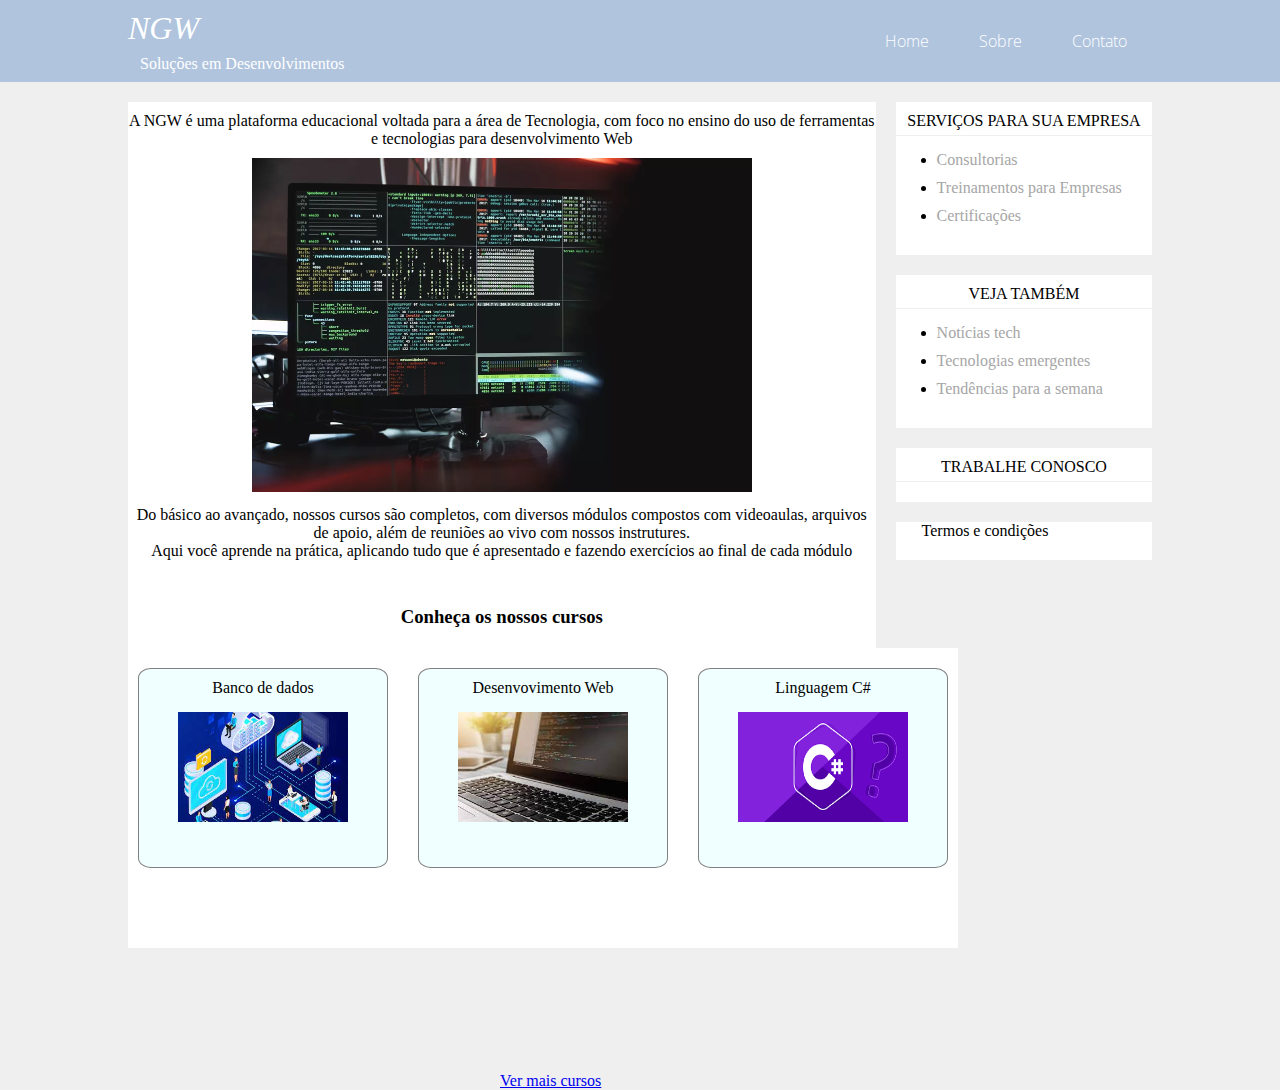
==== projeto-empreendedorismo/index.html @ 92a9c2b0 "Add files via upload" ====
<!DOCTYPE html>
<html lang="pt-br">

<head>
    <meta charset="UTF-8">
    <meta http-equiv="X-UA-Compatible" content="IE=edge">
    <meta name="viewport" content="width=device-width, initial-scale=1.0">
    <title>New Generation Web</title>
    <!-- <link rel="stylesheet" href="https://cdnjs.cloudflare.com/ajax/libs/font-awesome/6.0.0/css/all.min.css"> -->
    <link rel="stylesheet" type="text/css" href="./CSS/estilo.css">


    <style>
        
    </style>
</head>

<body>
    <header> 
        <div class="header-box">
            <h1><span>NGW</span></h1>
            <span class="slogan">
            <h2">Soluções em Desenvolvimentos</h2>
            </span>
            <nav>
                <a href="">Home</a>
                <a href="sobre.html">Sobre</a>
                <a href="contato.html">Contato</a>
            </nav>
        </div>

    </header>

    <main>
        <section id="conteudo">

            <p>
                A NGW é uma plataforma educacional voltada para a área de Tecnologia, com foco no ensino do uso de ferramentas e tecnologias para desenvolvimento Web
            </p>
            <img id="code" src="./images/img-01.webp" alt="">
            
            <p>
                Do básico ao avançado, nossos cursos são completos, com diversos módulos compostos com videoaulas, arquivos de apoio, além de reuniões ao vivo com nossos instrutures. <br> Aqui você aprende na prática, aplicando tudo que é apresentado e fazendo exercícios ao final de cada módulo
            </p>
            <br><br>
            
            <h3>Conheça os nossos cursos</h3>

            <div class="box-items">

                

                <div class="curso">
                    <p> <a class="title-curso" href="#">Banco de dados</a> </p> 
                    <img src="./images/banco" alt="" class="img-curso">
                </div>

                <div class="curso">
                    <p> <a class="title-curso" href="#">Desenvovimento Web</a> </p>  
                    <img src="./images/dev-web.jfif" alt="" class="img-curso">
                </div>

                <div class="curso">
                    <p> <a class="title-curso" href="#">Linguagem C#</a> </p>  
                    <img src="./images/ling-c.png" alt="" class="img-curso">
                </div> 
                

            </div>

            <p class="ver-mais"> <a href="#">Ver mais cursos</a></p>
            
            
            

           
        </section>
        

        <aside>
            <div class="aside-box">

                <h3>SERVIÇOS PARA SUA EMPRESA</h3>

                <div class="list">
                    <ul>
                        <li>
                            <p><a class="consultoria" href="#">Consultorias</a></p> 
                        </li>
                        <li>
                            <p><a class="treinamento" href="#">Treinamentos para Empresas</a></p>
                        </li>
                        <li>
                            <p><a class="certificado" href="">Certificações</a></p>
                        </li>
                    </ul>
                </div>
           
            </div>

            <div class="aside-box">
                <h3>Veja também</h3>

                <ul>
                    <li>
                        <a href="https://www.tecmundo.com.br/tecnologia">Notícias tech</a>

                    </li>

                    <li>
                        <a href="#">Tecnologias emergentes</a>

                    </li>

                    <li>
                        <a href="#">Tendências para a semana</a>
                    </li>

                </ul>
            </div>

            <div class="aside-box">
                <h3><a class="trab-conosco" href="./trabalhe-conosco.html" >Trabalhe conosco</a></h3>

            </div>

            <div class="aside-box">
                <ul> 
                        <a class="termos" href="./termos.html" >Termos e condições</a></h4>
                </ul>
                
            </div>

        </aside>




    </main>
</body>

<!--<footer>
    <p class="footer">Todos o direitos reservados</p>
</footer> -->

</html>
---- projeto-empreendedorismo/CSS/estilo.css ----
/* 
    Projeto:

    Box Model
    Box Sizing
    Flexbox
*/
@import url('https://fonts.googleapis.com/css2?family=Open+Sans:wght@300;500&display=swap');



/* reset de propriedades */
* {
    margin: 0;
    padding: 0;
    box-sizing: border-box;
} 

body {
    background-color:  #EFEFEF;
    /* background-color: #B0C4DE; */
    font-family: cursive;
    /* color: #A6A6A6; */
    color: black;
}

/* *********************** CABEÇALHO *********************** */
header {
    background-color: #B0C4DE;
}
.header-box {
    display: flex;
    flex-direction: row;
    justify-content: space-between;/* linha */
    align-items: center;/* coluna */
    
    width: 80%;
    max-width: 1200px;
    margin-left: auto;
    margin-right: auto;

    /* background-color: salmon; */
}

.slogan { 

    position: absolute;
    top: 55px;
    left: 140px;

    color: #fff;
    
} 
nav {
    display: flex;
    justify-content: space-between;
    /* border: 3px solid white; */
}
nav a {
    padding: 30px 25px;
    font-family: 'Open Sans', sans-serif;
    font-weight: 100;
    color: white;
    text-decoration: none;
    
    transition: background-color 0.4s;
}

nav a:hover {
    background-color: blue;
}

h1 {
    /* align-self: center; */
    font-family: 'Open Sans', sans-serif;
    font-weight: 100;
    color: white;
}

h1 span {
    font-weight: 300;
    font-family: cursive;
    font-style: italic;

    position: absolute;
    top: 10px;
}

/* *********************** MAIN *********************** */

main {
    display: flex;
    /* flex-direction: row; */
    justify-content: space-between;
    /* align-items: stretch; */
    
    width: 80%;
    
    max-width: 1200px;
    
    margin-left: auto;
    margin-right: auto;
    margin-top: 20px;
    background-color: transparent;
}

/* section com id conteudo */
#conteudo {
    width: 73%;
    padding-bottom: 30px;
    background-color: white;

    height: auto;

    text-align: center;
}
aside {
    width: 25%;
}

/* imagem */
#code {
    width: 500px;
    /* margin-left: 100px; */
    
}

h2 {
    margin: 10px;
    font-size: 16px;
    font-weight: 400;
}

p {
    margin-top: 10px;
    margin-bottom: 10px;
    
    
}

.box-items{
    
    display: flex;
    justify-content: center;
    justify-content: space-between;

    width: 830px;
    height: 300px;

    position: absolute;
    margin-left: 0px;
    margin-top: 20px;

    padding: 20px 10px 20px 10px;
    background-color: white;
    
    
    
}

.curso{

    background-color: azure;
    border: 1px solid gray;
    border-radius: 5%;

    width: 250px;   
    height: 200px


}

.img-curso{
    width: 180px;
    height: 120px;
    padding: 5px 5px 5px 5px;
}


.title-curso{
    text-decoration: none;
    color: black;   
    
}

.ver-mais{
    position: absolute;
    bottom: -200px;
    left: 500px;

}




/* *********************** ASIDE *********************** */
.aside-box {
    margin-bottom: 20px;
    padding-bottom: 20px;
    background-color: white;
}

.aside-box h3 {
    padding-top: 10px;
    padding-bottom: 5px;

    border-bottom: 1px solid #EFEFEF;
    font-size: 16px;
    text-transform: uppercase;
    text-align: center;
    font-weight: 400;
}

.consultoria, .treinamento, .certificado{
    text-decoration: none;
    color: black;
}

.trab-conosco{
    text-decoration: none;
    color: black    ;
}

.termos{
    text-decoration: none;
    color: black;
}



.aside-box form button {
    background-color: #A6A6A6;
    border: 1px solid #a6A6A6;
    padding: 10px;
    color: #FFFFFF
}

.aside-box form button i {
    color: white;
    font-size: 20px;
}

.aside-box ul {
    width: 80%;
    margin-left: auto;
    margin-right: auto;
    margin-top: 15px;
}

.aside-box ul li {
    margin-left: 15px;
    margin-bottom: 10px;
}

.aside-box ul li a {
    text-decoration: none;
    color: #A6A6A6;
}

.aside-box ul li a:hover {
    text-decoration: underline;
}

.aside-box #email-market {
  width: 90%;
  max-width: initial;
  margin-left: auto;  
  margin-right: auto;  
}
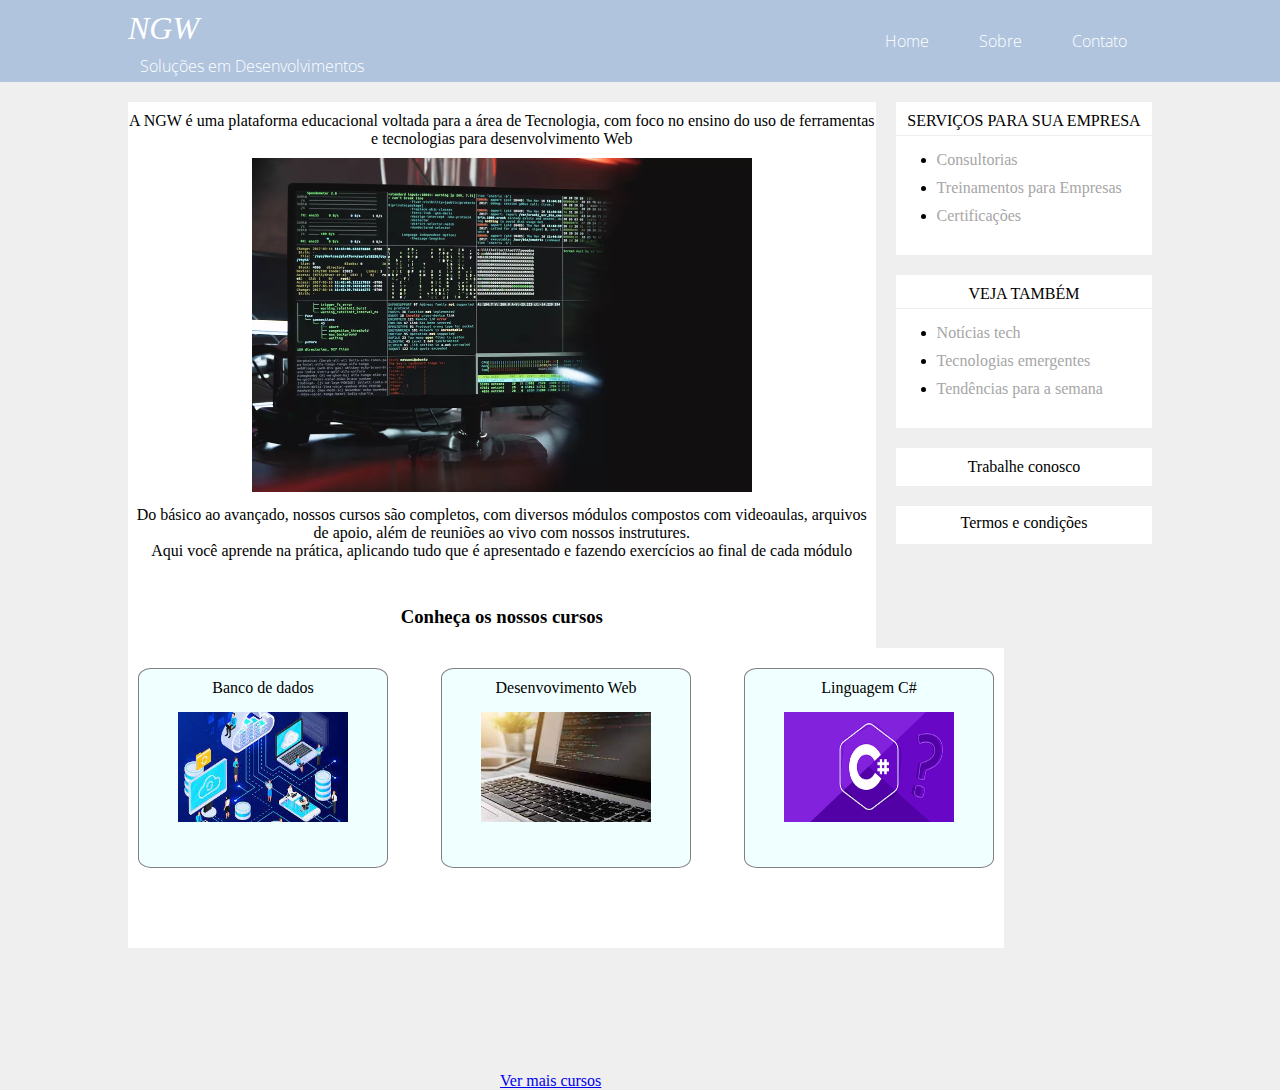
==== commit 2b4d07dd: "alteracoes e adicoes do projeto" ====
--- a/projeto-empreendedorismo/index.html
+++ b/projeto-empreendedorismo/index.html
@@ -46,9 +46,7 @@
             
             <h3>Conheça os nossos cursos</h3>
 
-            <div class="box-items">
-
-                
+            <div class="box-items">                
 
                 <div class="curso">
                     <p> <a class="title-curso" href="#">Banco de dados</a> </p> 
@@ -120,13 +118,12 @@
             </div>
 
             <div class="aside-box">
-                <h3><a class="trab-conosco" href="./trabalhe-conosco.html" >Trabalhe conosco</a></h3>
-
+                <a class="trab-conosco" href="./trabalhe-conosco.html" >Trabalhe conosco</a>
             </div>
 
             <div class="aside-box">
                 <ul> 
-                        <a class="termos" href="./termos.html" >Termos e condições</a></h4>
+                    <a class="termos" href="./termos.html" >Termos e condições</a></h4>
                 </ul>
                 
             </div>
--- a/projeto-empreendedorismo/CSS/estilo.css
+++ b/projeto-empreendedorismo/CSS/estilo.css
@@ -18,9 +18,7 @@
 
 body {
     background-color:  #EFEFEF;
-    /* background-color: #B0C4DE; */
     font-family: cursive;
-    /* color: #A6A6A6; */
     color: black;
 }
 
@@ -38,23 +36,22 @@
     max-width: 1200px;
     margin-left: auto;
     margin-right: auto;
-
-    /* background-color: salmon; */
-}
-
-.slogan { 
-
+}
+
+.slogan {
     position: absolute;
     top: 55px;
     left: 140px;
 
     color: #fff;
+    font-family: 'Open Sans',
+    sans-serif;
+    font-weight: 100;
     
 } 
 nav {
     display: flex;
     justify-content: space-between;
-    /* border: 3px solid white; */
 }
 nav a {
     padding: 30px 25px;
@@ -71,7 +68,6 @@
 }
 
 h1 {
-    /* align-self: center; */
     font-family: 'Open Sans', sans-serif;
     font-weight: 100;
     color: white;
@@ -90,9 +86,7 @@
 
 main {
     display: flex;
-    /* flex-direction: row; */
     justify-content: space-between;
-    /* align-items: stretch; */
     
     width: 80%;
     
@@ -120,9 +114,7 @@
 
 /* imagem */
 #code {
-    width: 500px;
-    /* margin-left: 100px; */
-    
+    width: 500px;    
 }
 
 h2 {
@@ -144,7 +136,7 @@
     justify-content: center;
     justify-content: space-between;
 
-    width: 830px;
+    width: 876px;
     height: 300px;
 
     position: absolute;
@@ -218,12 +210,20 @@
 
 .trab-conosco{
     text-decoration: none;
-    color: black    ;
+    color: black;
+    display: flex;
+    justify-content: center;
+    position: relative;
+    top: 10px;
 }
 
 .termos{
     text-decoration: none;
     color: black;
+    position: relative;
+    display: flex;
+    justify-content: center;
+    top: 8px;
 }
 
 
